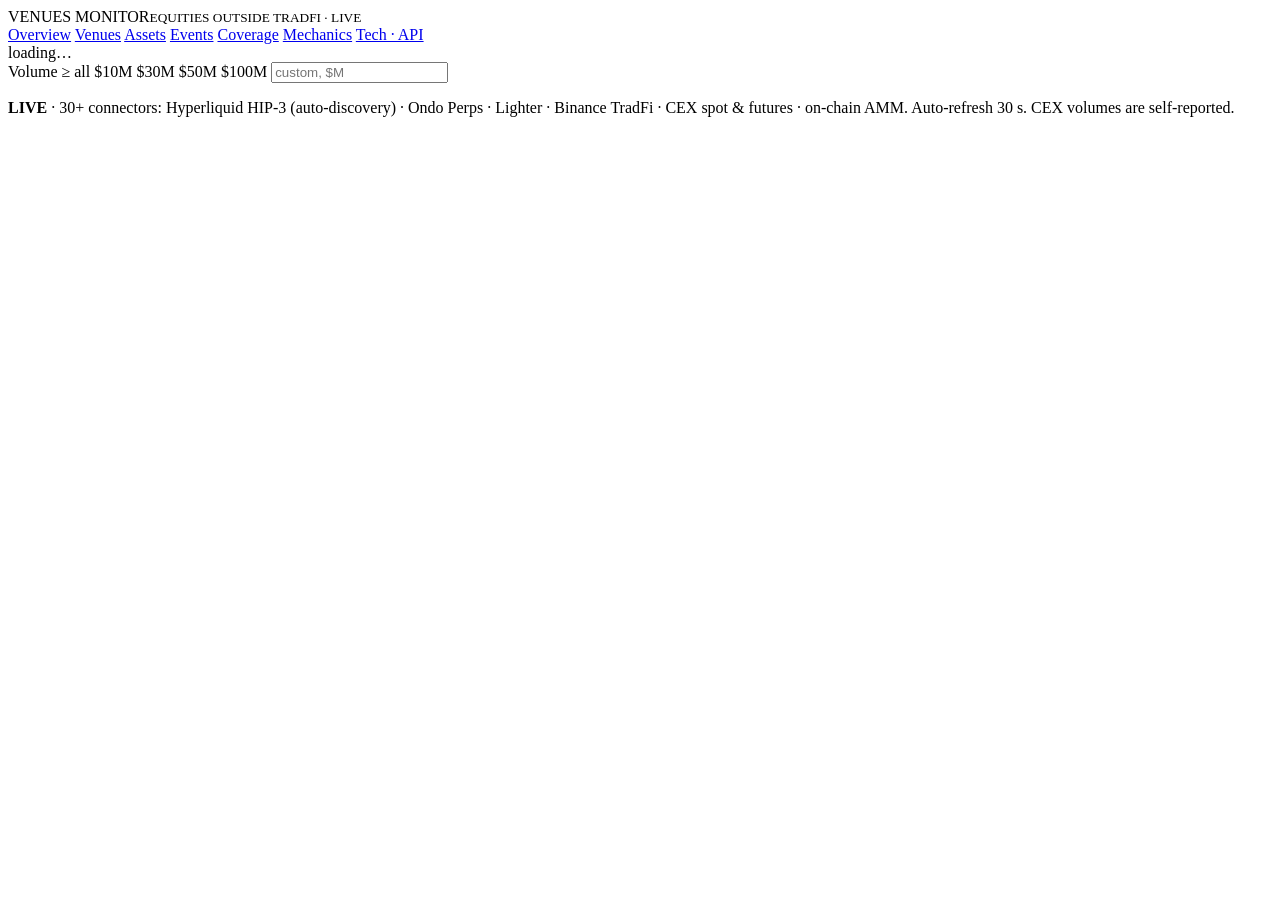
==== service/app/web/index.html @ 1bb40d80 "Venues Monitor: live dashboard of tokenized-equity and stock-perp venues 30+ public-API connectors a" ====
<!DOCTYPE html>
<html lang="en">
<head>
<meta charset="utf-8">
<title>Venues Monitor — Overview</title>
<meta name="viewport" content="width=device-width, initial-scale=1">
<link rel="stylesheet" href="static/style.css">
</head>
<body>
<div class="wrap">

<header>
  <div class="brand">VENUES MONITOR<small>EQUITIES OUTSIDE TRADFI · LIVE</small></div>
  <nav>
    <a class="act" href="index.html">Overview</a>
    <a href="venue.html">Venues</a>
    <a href="assets.html">Assets</a>
    <a href="events.html">Events</a>
    <a href="coverage.html">Coverage</a>
    <a href="mechanics.html">Mechanics</a>
    <a href="tech.html">Tech · API</a>
  </nav>
  <span class="theme-btn"></span>
  <div class="hdr-meta" id="hdr-health"><span class="dot degr"></span>loading…</div>
</header>

<div class="toolbar">
  <span class="lbl">Volume ≥</span>
  <span class="fbtn act" data-min="0">all</span>
  <span class="fbtn" data-min="10">$10M</span>
  <span class="fbtn" data-min="30">$30M</span>
  <span class="fbtn" data-min="50">$50M</span>
  <span class="fbtn" data-min="100">$100M</span>
  <input class="fnum" id="vol-free" type="number" min="0" placeholder="custom, $M">
  <span class="sep"></span>
  <span class="lbl" id="totals"></span>
</div>

<div class="kpis" id="kpis" style="grid-template-columns:repeat(5,1fr)"></div>
<div id="cats"></div>

<p class="footnote"><b>LIVE</b> · 30+ connectors: Hyperliquid HIP-3 (auto-discovery) · Ondo Perps · Lighter · Binance TradFi · CEX spot &amp; futures · on-chain AMM. Auto-refresh 30 s. CEX volumes are self-reported.</p>

</div>
<script src="static/live.js"></script>
<script>
async function render() {
  const vs = await j('api/venues');
  const sum = k => vs.reduce((a, v) => a + (v[k] || 0), 0);
  const byCat = {};
  vs.forEach(v => (byCat[v.category] = byCat[v.category] || []).push(v));

  document.getElementById('kpis').innerHTML = `
    <div class="kpi"><div class="v">${vs.length}</div><div class="l">venues</div><div class="d">${vs.filter(v=>v.status==='live').length} live</div></div>
    <div class="kpi"><div class="v">${sum('n_instruments')}</div><div class="l">instruments</div><div class="d">tradfi filter</div></div>
    <div class="kpi"><div class="v">${fm(sum('vol24h_usd'))}</div><div class="l">24h volume</div><div class="d">all categories</div></div>
    <div class="kpi"><div class="v">${fm(sum('oi_usd'))}</div><div class="l">Σ OI</div><div class="d">where available</div></div>
    <div class="kpi"><div class="v">${Object.keys(byCat).length}</div><div class="l">categories</div><div class="d">DEX perps · CEX spot &amp; futures · AMM</div></div>`;
  document.getElementById('totals').textContent =
    `${vs.length} venues · ${sum('n_instruments')} instruments`;

  let html = '';
  for (const cat of ['dex_perp', 'cex_fut', 'cex_spot', 'onchain_amm']) {
    const list = byCat[cat] || [];
    if (!list.length) continue;
    const c = CAT[cat];
    const rows = list.map(v => `
      <tr data-v="${v.vol24h_usd || 0}">
        <td><a class="vn" href="venue.html?v=${eurl(v.venue_id)}">${esc(v.name)}</a><span class="sub">${esc(v.chain||'')} ${esc(v.notes||'')}</span></td>
        <td class="num r">${v.n_instruments}</td>
        <td class="num r">${fm(v.vol24h_usd)}</td>
        <td class="num r">${v.oi_usd ? fm(v.oi_usd) : '<span class="mut">—</span>'}</td>
        <td><span class="dot ${dotc(v.status)}"></span>${STLABEL[v.status]||v.status}</td>
        <td class="num r mut">${v.snap_age_sec != null ? v.snap_age_sec + ' s' : '—'}</td>
      </tr>`).join('');
    html += `
    <section class="cat" data-auto style="--catc:${c.color}">
      <div class="cat-head">
        <span class="cat-tag">${c.tag}</span><h2>${c.title}</h2>
        <div class="cat-stats">
          <span>venues <b>${list.length}</b></span>
          <span>instruments <b>${list.reduce((a, v) => a + v.n_instruments, 0)}</b></span>
          <span>Σ volume <b>${fm(list.reduce((a, v) => a + (v.vol24h_usd || 0), 0))}</b></span>
        </div>
      </div>
      <table>
        <thead><tr><th>Venue</th><th class="r">Instr.</th><th class="r sorted">24h volume</th><th class="r">OI</th><th>Status</th><th class="r">Snap</th></tr></thead>
        <tbody>${rows}</tbody>
      </table>
    </section>`;
  }
  document.getElementById('cats').innerHTML = html;
  bindSort(); applyVol();
}
bindTheme(); bindVolFilter(); renderHealth(); render();
setInterval(() => { renderHealth(); render(); }, 30000);
</script>
</body>
</html>
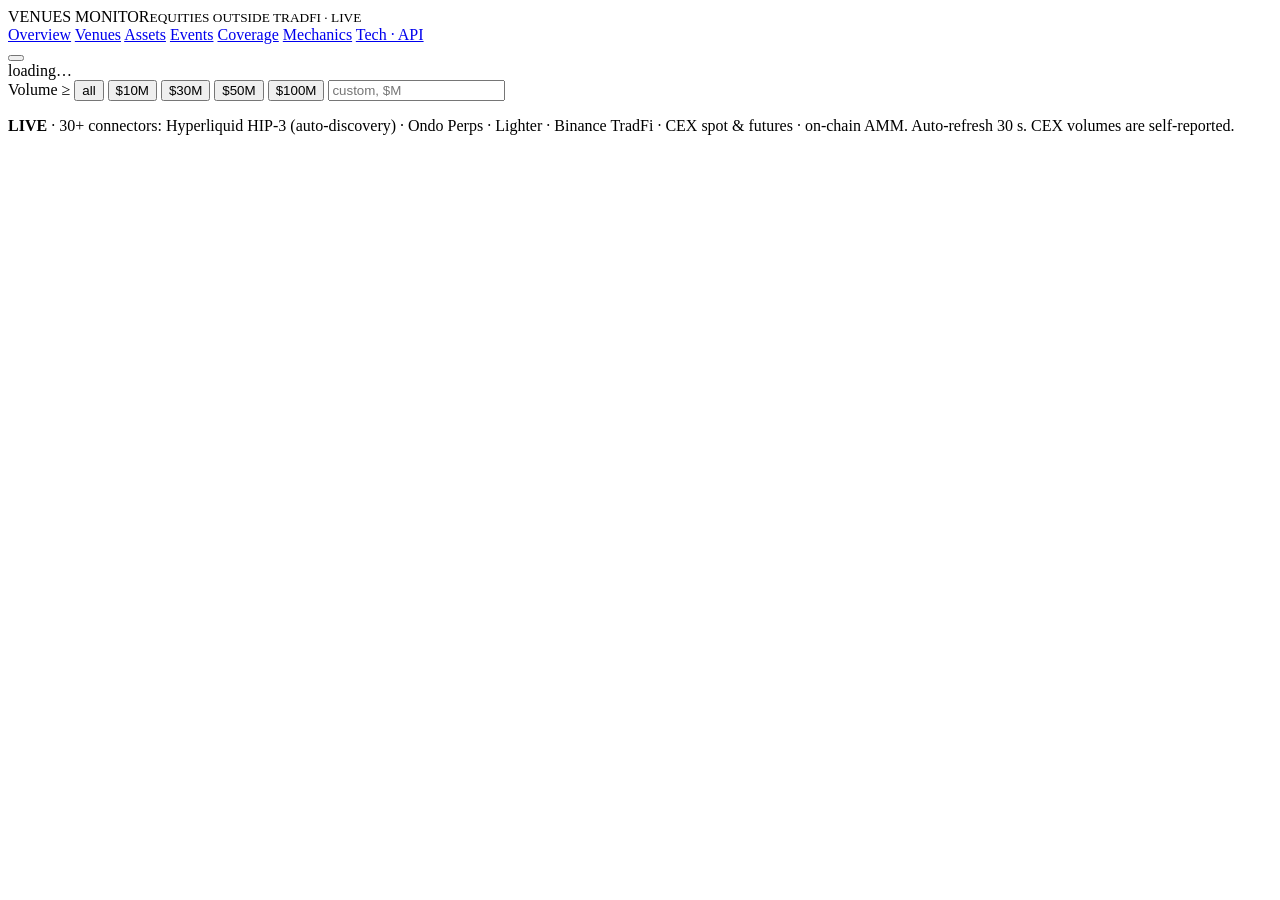
==== commit 73328db8: "UI: accessibility and responsive baseline - Global :focus-visible outline; filter chips and theme to" ====
--- a/service/app/web/index.html
+++ b/service/app/web/index.html
@@ -20,17 +20,17 @@
     <a href="mechanics.html">Mechanics</a>
     <a href="tech.html">Tech · API</a>
   </nav>
-  <span class="theme-btn"></span>
+  <button class="theme-btn" type="button"></button>
   <div class="hdr-meta" id="hdr-health"><span class="dot degr"></span>loading…</div>
 </header>
 
 <div class="toolbar">
   <span class="lbl">Volume ≥</span>
-  <span class="fbtn act" data-min="0">all</span>
-  <span class="fbtn" data-min="10">$10M</span>
-  <span class="fbtn" data-min="30">$30M</span>
-  <span class="fbtn" data-min="50">$50M</span>
-  <span class="fbtn" data-min="100">$100M</span>
+  <button type="button" class="fbtn act" data-min="0">all</button>
+  <button type="button" class="fbtn" data-min="10">$10M</button>
+  <button type="button" class="fbtn" data-min="30">$30M</button>
+  <button type="button" class="fbtn" data-min="50">$50M</button>
+  <button type="button" class="fbtn" data-min="100">$100M</button>
   <input class="fnum" id="vol-free" type="number" min="0" placeholder="custom, $M">
   <span class="sep"></span>
   <span class="lbl" id="totals"></span>
